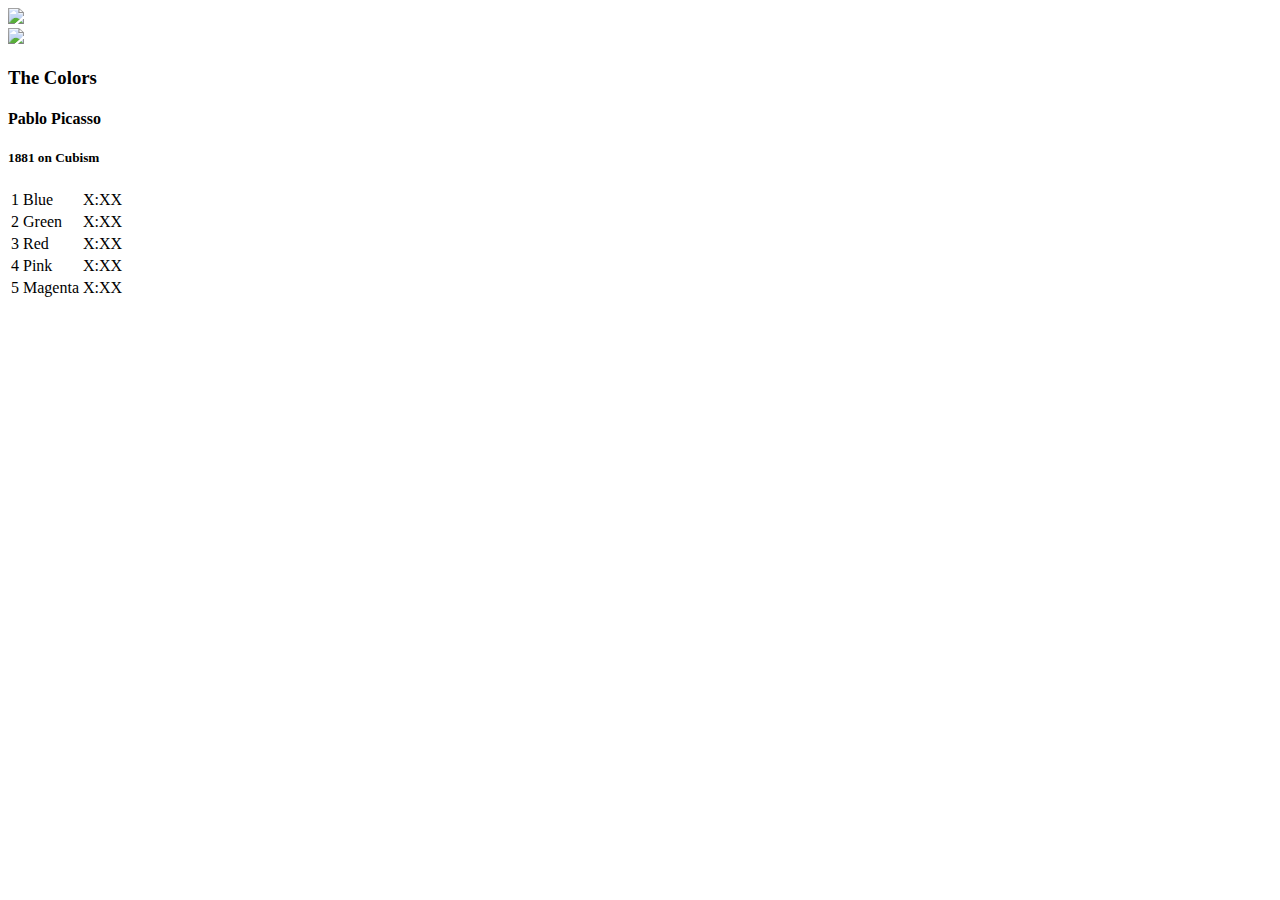
==== public/album.html @ 6c2bf613 "Added and styled album view" ====
<!DOCTYPE html>
 <html>
   <head>
     <title>Bloc Jams</title>
     <link rel="stylesheet" type="text/css" href="http://yui.yahooapis.com/3.17.1/build/cssreset/cssreset-min.css">
     <link href='http://fonts.googleapis.com/css?family=Open+Sans:400,800,600,700,300' rel='stylesheet' type='text/css'>
     <link rel="stylesheet" type="text/css" href="/stylesheets/app.css">
   </head>
   <body>
     <div class='nav-bar'> <!-- Nav Bar -->
       <img src="/images/blocjams.png">
     </div>
     <div class='album-container'>
       <div class='album-header-container'> <!-- Album Header -->
         <div> <!-- Album Image -->
           <img src="/images/album-placeholder.png" />
         </div>
 
         <div class='album-information'> <!-- Album Information -->
           <h3> The Colors </h3>
           <h4> Pablo Picasso </h4>
           <h5> 1881 on Cubism </h5>
         </div>
       </div>
       <div> <!-- Song table -->
         <table class='album-song-listing'>
           <tr>
             <td> 1 </td>
             <td> Blue </td>
             <td> X:XX </td>
           </tr>
           <tr>
             <td> 2 </td>
             <td> Green </td>
             <td> X:XX </td>
           </tr>
           <tr>
             <td> 3 </td>
             <td> Red </td>
             <td> X:XX </td>
           </tr>
           <tr>
             <td> 4 </td>
             <td> Pink </td>
             <td> X:XX </td>
           </tr>
           <tr>
             <td> 5 </td>
             <td> Magenta </td>
             <td> X:XX </td>
           </tr>
         </table>
       </div>
       
     </div>
   </body>
 </html>
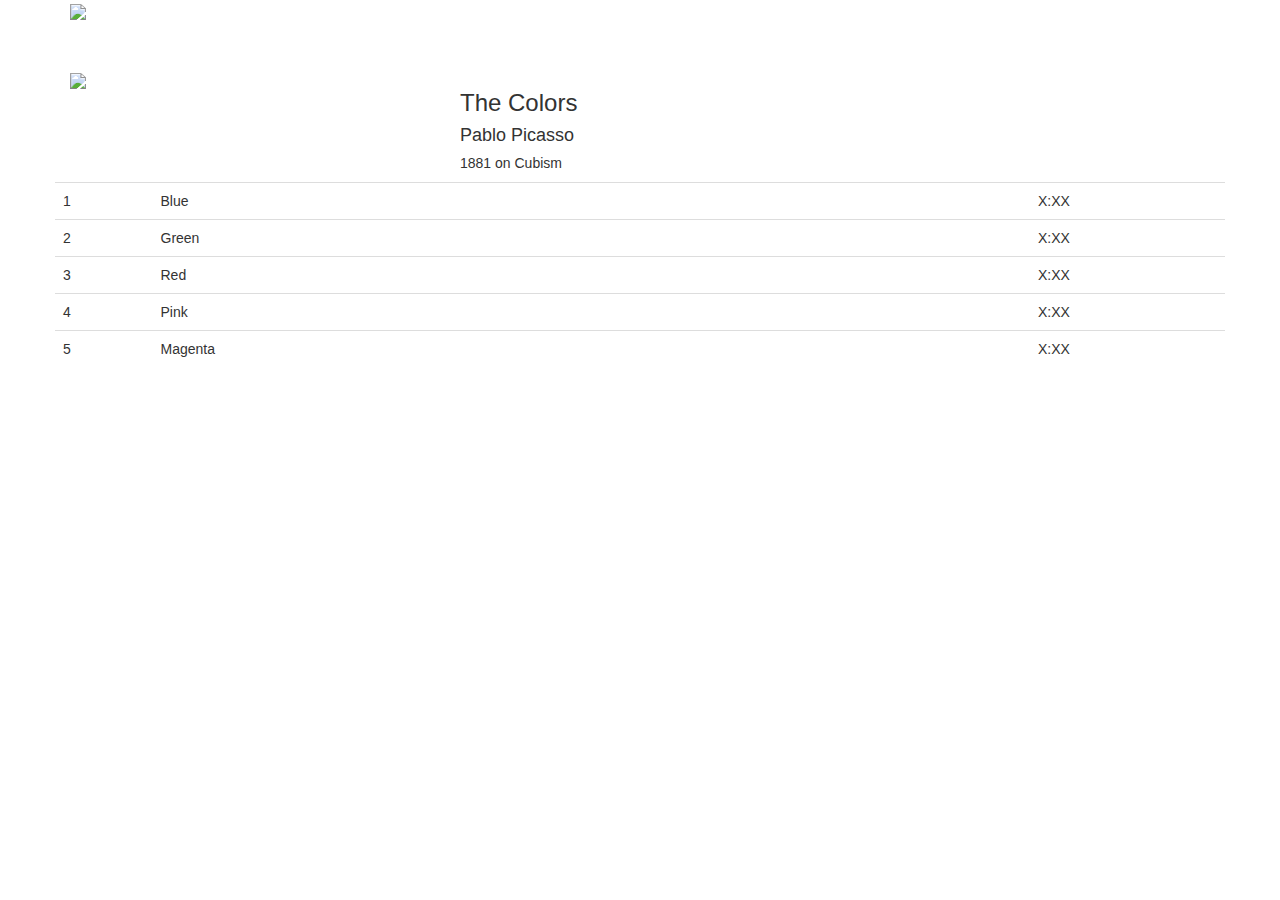
==== commit fa5e999a: "Added bootstrap for grid and styles" ====
--- a/public/album.html
+++ b/public/album.html
@@ -4,50 +4,57 @@
      <title>Bloc Jams</title>
      <link rel="stylesheet" type="text/css" href="http://yui.yahooapis.com/3.17.1/build/cssreset/cssreset-min.css">
      <link href='http://fonts.googleapis.com/css?family=Open+Sans:400,800,600,700,300' rel='stylesheet' type='text/css'>
+     <link rel="stylesheet" href="//netdna.bootstrapcdn.com/bootstrap/3.1.1/css/bootstrap.min.css">
      <link rel="stylesheet" type="text/css" href="/stylesheets/app.css">
    </head>
    <body>
-     <div class='nav-bar'> <!-- Nav Bar -->
-       <img src="/images/blocjams.png">
-     </div>
-     <div class='album-container'>
-       <div class='album-header-container'> <!-- Album Header -->
-         <div> <!-- Album Image -->
+     <nav class='player-header-nav navbar'>
+       <div class='container'>
+         <div class='navbar-header'> <!-- Nav Bar -->
+           <a class='logo navbar-left'>
+             <img src='/images/blocjams.png'>
+           </a>
+         </div>
+       </div>
+     </nav>
+     <div class='album-container container'>
+       <div class='album-header-container row'> <!-- Album Header -->
+         <div class='col-md-3'> <!-- Album Image -->
            <img src="/images/album-placeholder.png" />
          </div>
  
-         <div class='album-information'> <!-- Album Information -->
+         <div class='album-header-information col-md-8 col-md-push-1'> <!-- Album Information -->
            <h3> The Colors </h3>
            <h4> Pablo Picasso </h4>
            <h5> 1881 on Cubism </h5>
          </div>
        </div>
-       <div> <!-- Song table -->
-         <table class='album-song-listing'>
+       <div class='row'> <!-- Song table -->
+         <table class='album-song-listing table'>
            <tr>
-             <td> 1 </td>
-             <td> Blue </td>
-             <td> X:XX </td>
+             <td class='col-md-1'> 1 </td>
+             <td class='col-md-9'> Blue </td>
+             <td class='col-md-2'> X:XX </td>
            </tr>
            <tr>
-             <td> 2 </td>
-             <td> Green </td>
-             <td> X:XX </td>
+             <td class='col-md-1'> 2 </td>
+             <td class='col-md-9'> Green </td>
+             <td class='col-md-2'> X:XX </td>
            </tr>
            <tr>
-             <td> 3 </td>
-             <td> Red </td>
-             <td> X:XX </td>
+             <td class='col-md-1'> 3 </td>
+             <td class='col-md-9'> Red </td>
+             <td class='col-md-2'> X:XX </td>
            </tr>
            <tr>
-             <td> 4 </td>
-             <td> Pink </td>
-             <td> X:XX </td>
+             <td class='col-md-1'> 4 </td>
+             <td class='col-md-9'> Pink </td>
+             <td class='col-md-2'> X:XX </td>
            </tr>
            <tr>
-             <td> 5 </td>
-             <td> Magenta </td>
-             <td> X:XX </td>
+             <td class='col-md-1'> 5 </td>
+             <td class='col-md-9'> Magenta </td>
+             <td class='col-md-2'> X:XX </td>
            </tr>
          </table>
        </div>
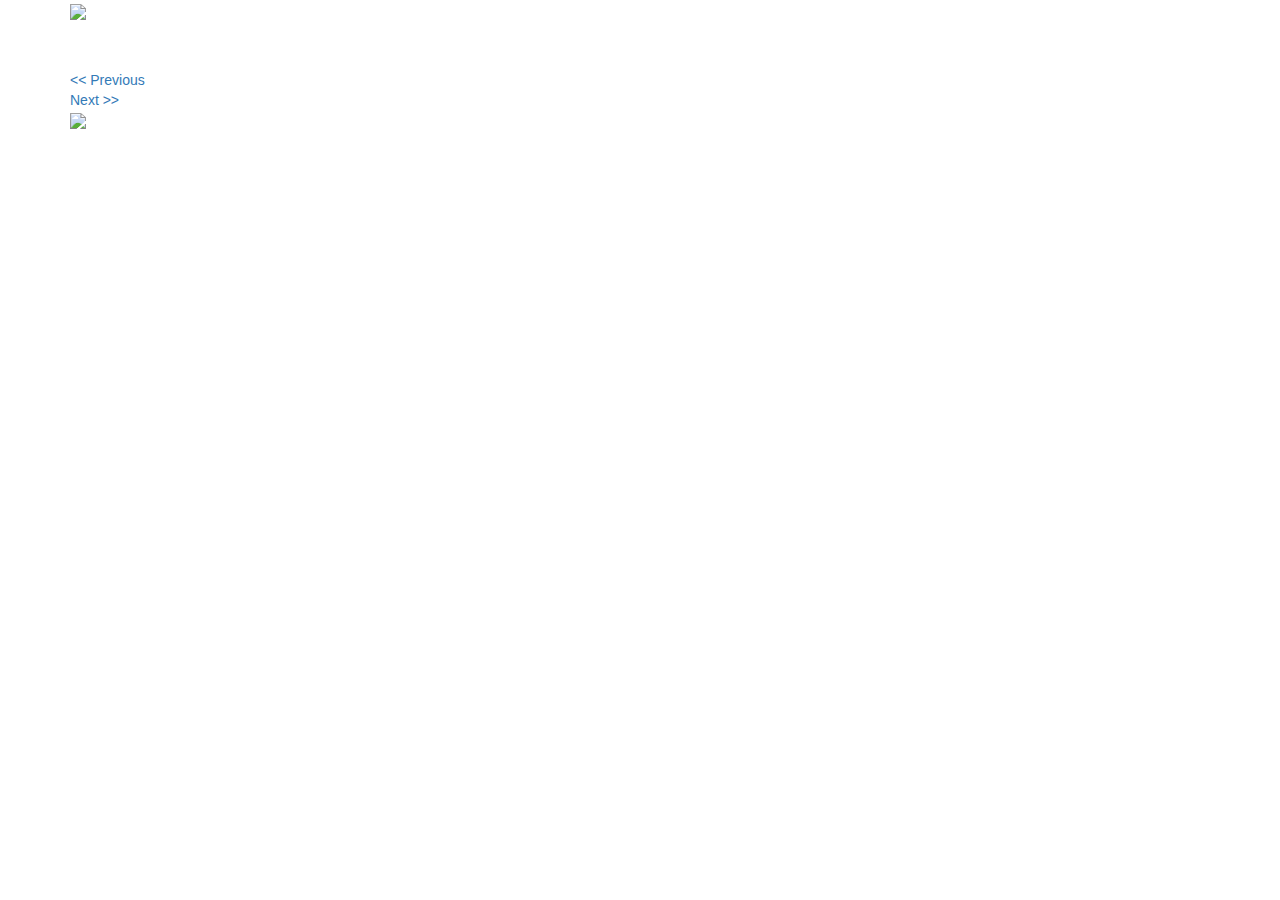
==== commit 31a574fb: "Used jquery to populate album view" ====
--- a/public/album.html
+++ b/public/album.html
@@ -6,6 +6,11 @@
      <link href='http://fonts.googleapis.com/css?family=Open+Sans:400,800,600,700,300' rel='stylesheet' type='text/css'>
      <link rel="stylesheet" href="//netdna.bootstrapcdn.com/bootstrap/3.1.1/css/bootstrap.min.css">
      <link rel="stylesheet" type="text/css" href="/stylesheets/app.css">
+     <script src='//cdnjs.cloudflare.com/ajax/libs/jquery/2.1.1/jquery.min.js'></script>
+    <script src='/javascripts/app.js'></script>
+    <script>
+       require('scripts/app');
+     </script>
    </head>
    <body>
      <nav class='player-header-nav navbar'>
@@ -18,44 +23,24 @@
        </div>
      </nav>
      <div class='album-container container'>
+       <div class="placeholder">
+         <div class="prev"><a href="#"><< Previous</a></div>
+         <div class="next"><a href="#">Next >></a></div>   
+       </div>
        <div class='album-header-container row'> <!-- Album Header -->
          <div class='col-md-3'> <!-- Album Image -->
            <img src="/images/album-placeholder.png" />
          </div>
  
          <div class='album-header-information col-md-8 col-md-push-1'> <!-- Album Information -->
-           <h3> The Colors </h3>
-           <h4> Pablo Picasso </h4>
-           <h5> 1881 on Cubism </h5>
+           <h3 class='album-title'> </h3>
+           <h4 class='album-artits'> </h4>
+           <h5 class='album-meta-info'> </h5>
          </div>
        </div>
        <div class='row'> <!-- Song table -->
          <table class='album-song-listing table'>
-           <tr>
-             <td class='col-md-1'> 1 </td>
-             <td class='col-md-9'> Blue </td>
-             <td class='col-md-2'> X:XX </td>
-           </tr>
-           <tr>
-             <td class='col-md-1'> 2 </td>
-             <td class='col-md-9'> Green </td>
-             <td class='col-md-2'> X:XX </td>
-           </tr>
-           <tr>
-             <td class='col-md-1'> 3 </td>
-             <td class='col-md-9'> Red </td>
-             <td class='col-md-2'> X:XX </td>
-           </tr>
-           <tr>
-             <td class='col-md-1'> 4 </td>
-             <td class='col-md-9'> Pink </td>
-             <td class='col-md-2'> X:XX </td>
-           </tr>
-           <tr>
-             <td class='col-md-1'> 5 </td>
-             <td class='col-md-9'> Magenta </td>
-             <td class='col-md-2'> X:XX </td>
-           </tr>
+
          </table>
        </div>
        
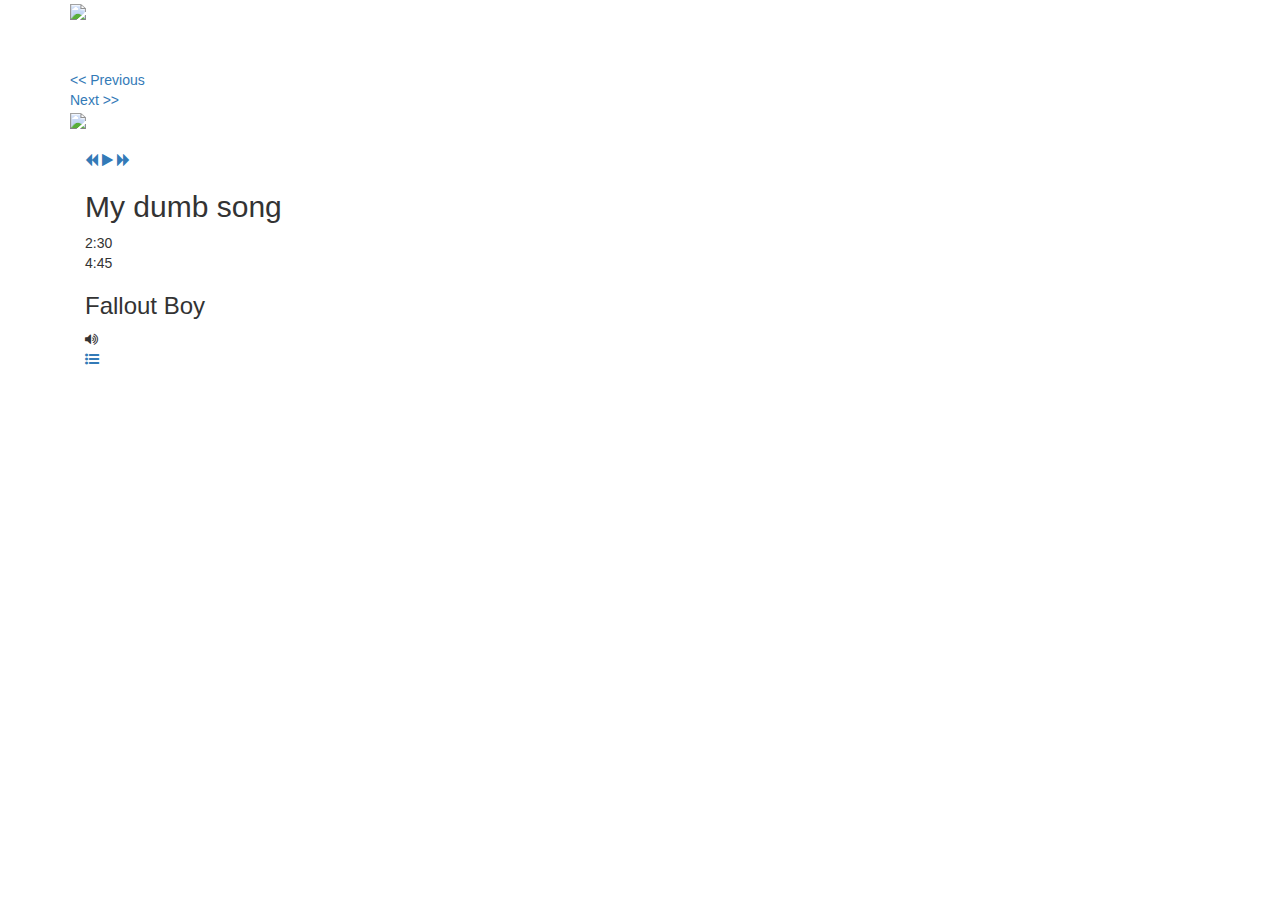
==== commit 8cee7ce1: "Fix CSS issue + Added player bar to album view" ====
--- a/public/album.html
+++ b/public/album.html
@@ -5,6 +5,7 @@
      <link rel="stylesheet" type="text/css" href="http://yui.yahooapis.com/3.17.1/build/cssreset/cssreset-min.css">
      <link href='http://fonts.googleapis.com/css?family=Open+Sans:400,800,600,700,300' rel='stylesheet' type='text/css'>
      <link rel="stylesheet" href="//netdna.bootstrapcdn.com/bootstrap/3.1.1/css/bootstrap.min.css">
+     <link href="//netdna.bootstrapcdn.com/font-awesome/4.1.0/css/font-awesome.min.css" rel="stylesheet">
      <link rel="stylesheet" type="text/css" href="/stylesheets/app.css">
      <script src='//cdnjs.cloudflare.com/ajax/libs/jquery/2.1.1/jquery.min.js'></script>
     <script src='/javascripts/app.js'></script>
@@ -44,6 +45,51 @@
          </table>
        </div>
        
+        <div class='player-bar'>
+       <div class='container'>
+         <div class='play-controls player-bar-control-group left-controls'>
+           <a class='previous'>
+             <i class='fa fa-backward'></i>
+           </a>
+           <a class='play-pause'>
+             <i class='fa fa-play'></i>
+           </a>
+           <a class='next'>
+             <i class='fa fa-forward'></i>
+           </a>
+         </div>
+ 
+         <div class='currently-playing player-bar-control-group'>
+           <h2 class='song-name'>My dumb song</h2>
+           <div class='seek-control'>
+             <div class='seek-bar'>
+               <div class='fill'></div>
+               <div class='thumb'></div>
+             </div>
+             <div class='current-time'>2:30</div>
+             <div class='total-time'>4:45</div>
+           </div>
+           <h3 class='artist-name'>Fallout Boy</h3>
+         </div>
+ 
+         <div class='right-controls player-bar-control-group'>
+           <div class='volume' >
+             <i class='fa fa-volume-up'></i>
+             <div class='seek-bar'>
+               <div class='fill'></div>
+               <div class='thumb'></div>
+             </div>
+           </div>
+ 
+           <div class='queue-toggle'>
+             <a>
+               <i class='fa fa-list-ul'></i>
+             </a>
+           </div>
+         </div>
+       </div>
+     </div>
+       
      </div>
    </body>
  </html>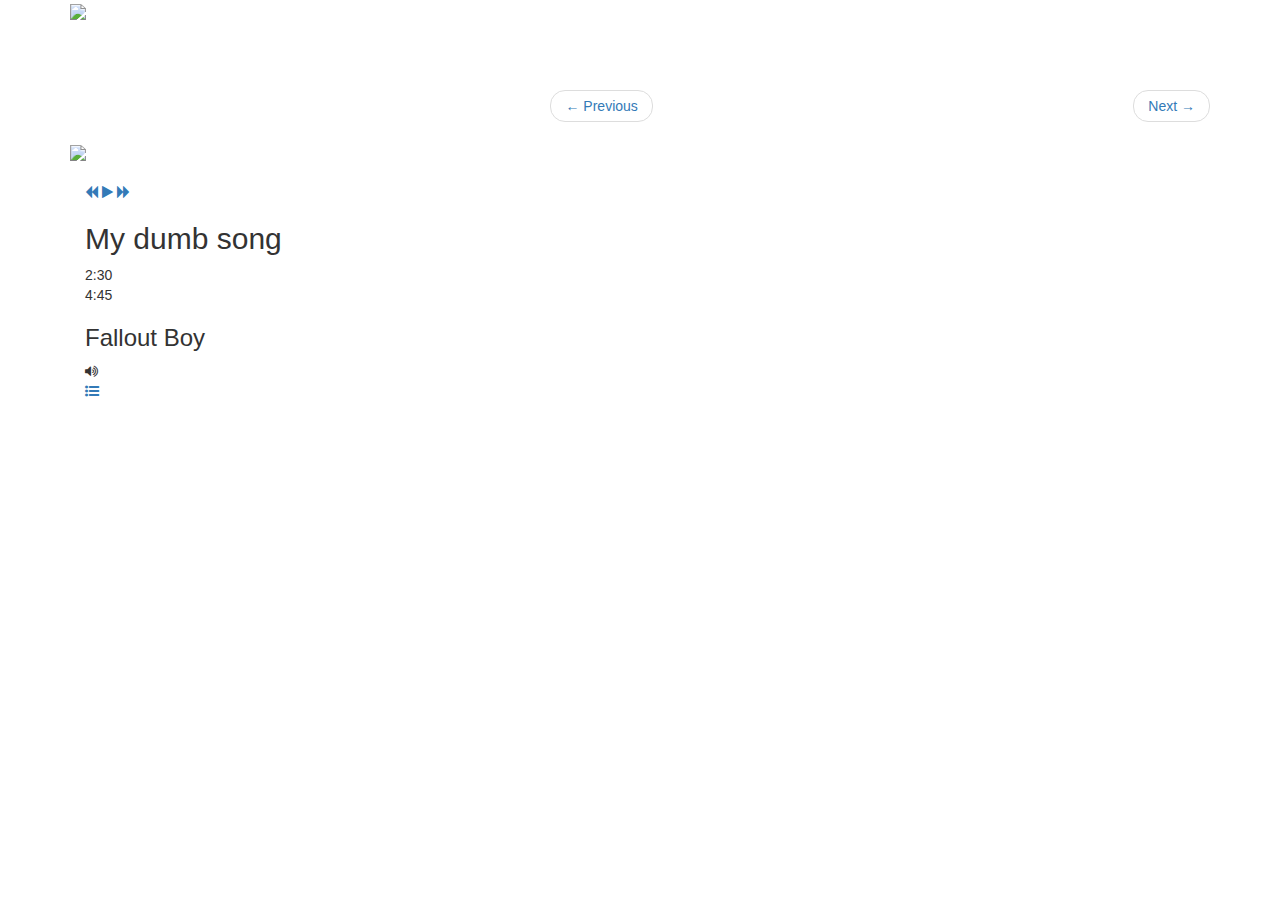
==== commit 673c494d: "Added a profile subscription page with jquery tabs" ====
--- a/public/album.html
+++ b/public/album.html
@@ -24,10 +24,10 @@
        </div>
      </nav>
      <div class='album-container container'>
-       <div class="placeholder">
-         <div class="prev"><a href="#"><< Previous</a></div>
-         <div class="next"><a href="#">Next >></a></div>   
-       </div>
+         <ul class="pager">
+            <li class="prev"><a href="#"><span aria-hidden="true">&larr;</span> Previous</a></li>
+            <li class="next"><a href="#">Next <span aria-hidden="true">&rarr;</span></a></li>
+         </ul>
        <div class='album-header-container row'> <!-- Album Header -->
          <div class='col-md-3'> <!-- Album Image -->
            <img src="/images/album-placeholder.png" />
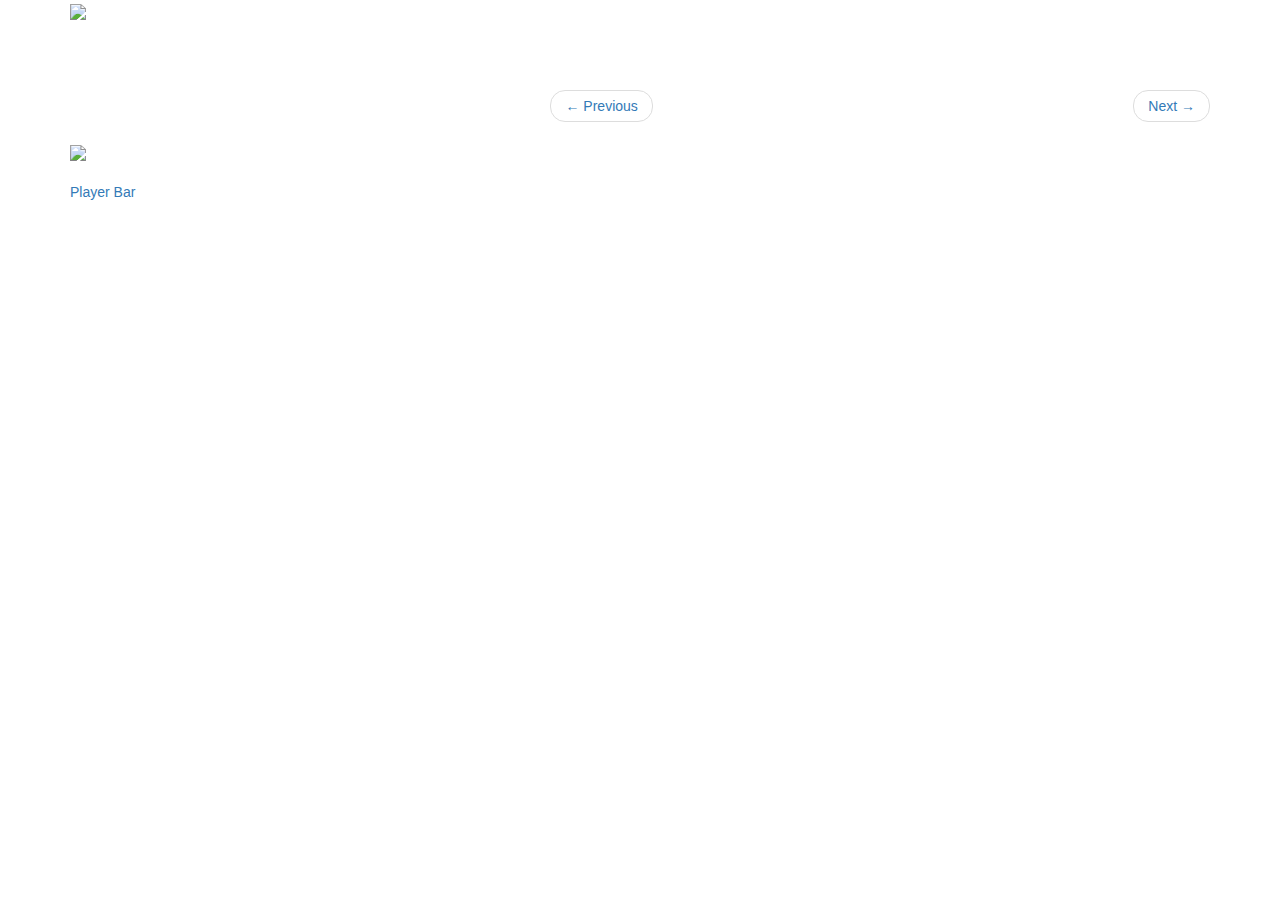
==== commit ba78fad2: "Added an angular player-bar" ====
--- a/public/album.html
+++ b/public/album.html
@@ -45,7 +45,7 @@
          </table>
        </div>
        
-        <div class='player-bar'>
+        <!-- <div class='player-bar'>
        <div class='container'>
          <div class='play-controls player-bar-control-group left-controls'>
            <a class='previous'>
@@ -88,8 +88,9 @@
            </div>
          </div>
        </div>
-     </div>
-       
+     </div>-->
+      <div ui-view></div>
+       <a ui-sref="player_bar">Player Bar</a>
      </div>
    </body>
  </html>